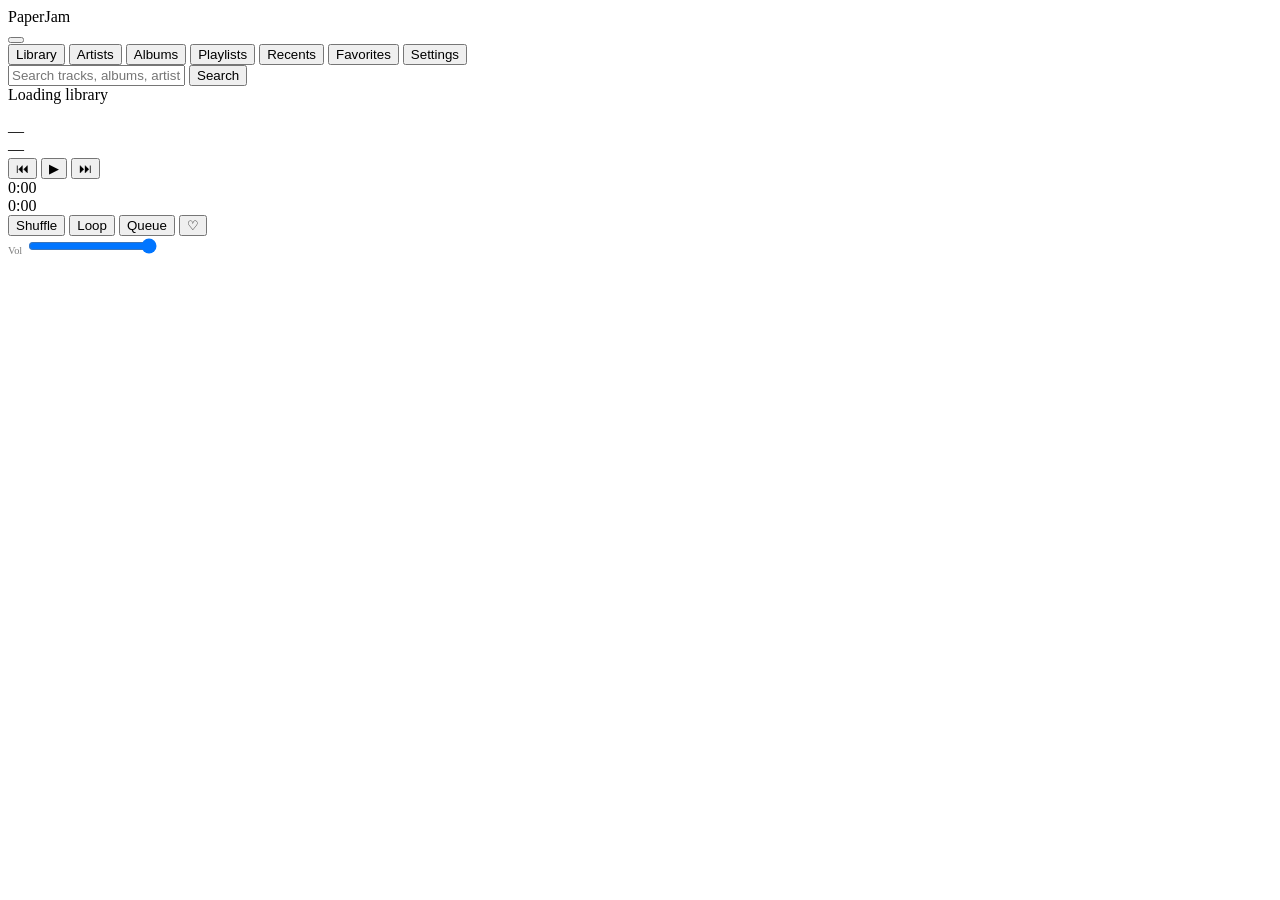
==== web/static/index.html @ e38a9bfe "Add PaperJam Web — PWA music streaming interface Complete rewrite of PaperJam as a web/mobile PWA fo" ====
<!DOCTYPE html>
<html lang="en" data-theme="dark">
<head>
    <meta charset="UTF-8">
    <meta name="viewport" content="width=device-width, initial-scale=1.0, viewport-fit=cover">
    <title>PaperJam</title>
    <link rel="manifest" href="/static/manifest.json">
    <link rel="icon" type="image/png" href="/static/icons/icon-192.png">
    <meta name="theme-color" content="#121218">
    <meta name="apple-mobile-web-app-capable" content="yes">
    <meta name="apple-mobile-web-app-status-bar-style" content="black-translucent">
    <link rel="apple-touch-icon" href="/static/icons/icon-192.png">
    <link href="https://fonts.googleapis.com/css2?family=Space+Mono:ital,wght@0,400;0,700;1,400&family=Fira+Code:wght@400;500&display=swap" rel="stylesheet">
    <link rel="stylesheet" href="/static/css/style.css">
</head>
<body>
    <div class="app-shell" id="app">
        <!-- Header -->
        <header class="app-header">
            <div class="app-title-bar">
                <div class="app-title" id="header-title">PaperJam</div>
                <button class="app-user-menu" id="user-menu-btn"></button>
            </div>
            <nav class="app-nav" id="main-nav">
                <button data-view="library" class="active">Library</button>
                <button data-view="artists">Artists</button>
                <button data-view="albums">Albums</button>
                <button data-view="playlists">Playlists</button>
                <button data-view="recents">Recents</button>
                <button data-view="favorites">Favorites</button>
                <button data-view="settings">Settings</button>
            </nav>
            <div class="search-bar" id="search-bar">
                <input type="text" id="search-input" placeholder="Search tracks, albums, artists...">
                <button id="search-btn">Search</button>
            </div>
        </header>

        <!-- Breadcrumb -->
        <div class="breadcrumb" id="breadcrumb" hidden></div>

        <!-- Main Content -->
        <main class="app-content" id="content">
            <div class="loading">Loading library</div>
        </main>

        <!-- Player Bar -->
        <div class="player-bar empty" id="player-bar">
            <div class="player-main">
                <div class="player-cover" id="player-cover-click">
                    <img id="player-cover" src="" alt="">
                </div>
                <div class="player-info" id="player-info-click">
                    <div class="player-title" id="player-title">—</div>
                    <div class="player-artist" id="player-artist">—</div>
                </div>
                <div class="player-controls">
                    <button id="btn-prev" title="Previous">⏮</button>
                    <button id="btn-play" class="btn-play" title="Play">▶</button>
                    <button id="btn-next" title="Next">⏭</button>
                </div>
            </div>
            <div class="player-progress">
                <span class="progress-time" id="time-current">0:00</span>
                <div class="progress-bar" id="progress-bar">
                    <div class="progress-fill" id="progress-fill"></div>
                </div>
                <span class="progress-time" id="time-total">0:00</span>
            </div>
            <div class="player-extra">
                <button id="btn-shuffle" title="Shuffle">Shuffle</button>
                <button id="btn-loop" title="Loop">Loop</button>
                <button id="btn-queue" title="Queue">Queue</button>
                <button id="btn-fav" title="Favorite">♡</button>
                <div class="volume-control">
                    <span style="font-size:0.65rem;opacity:0.5">Vol</span>
                    <input type="range" class="volume-slider" id="volume-slider" min="0" max="100" value="100">
                </div>
            </div>
        </div>
    </div>

    <!-- Context Menu -->
    <div class="context-menu" id="context-menu" hidden></div>

    <!-- Toast -->
    <div class="toast" id="toast"></div>

    <!-- Modal -->
    <div class="modal-overlay" id="modal-overlay" hidden>
        <div class="modal">
            <div class="modal-title" id="modal-title"></div>
            <div class="modal-body" id="modal-body"></div>
            <div class="modal-actions" id="modal-actions"></div>
        </div>
    </div>

    <script src="/static/js/api.js"></script>
    <script src="/static/js/player.js"></script>
    <script src="/static/js/app.js"></script>
</body>
</html>
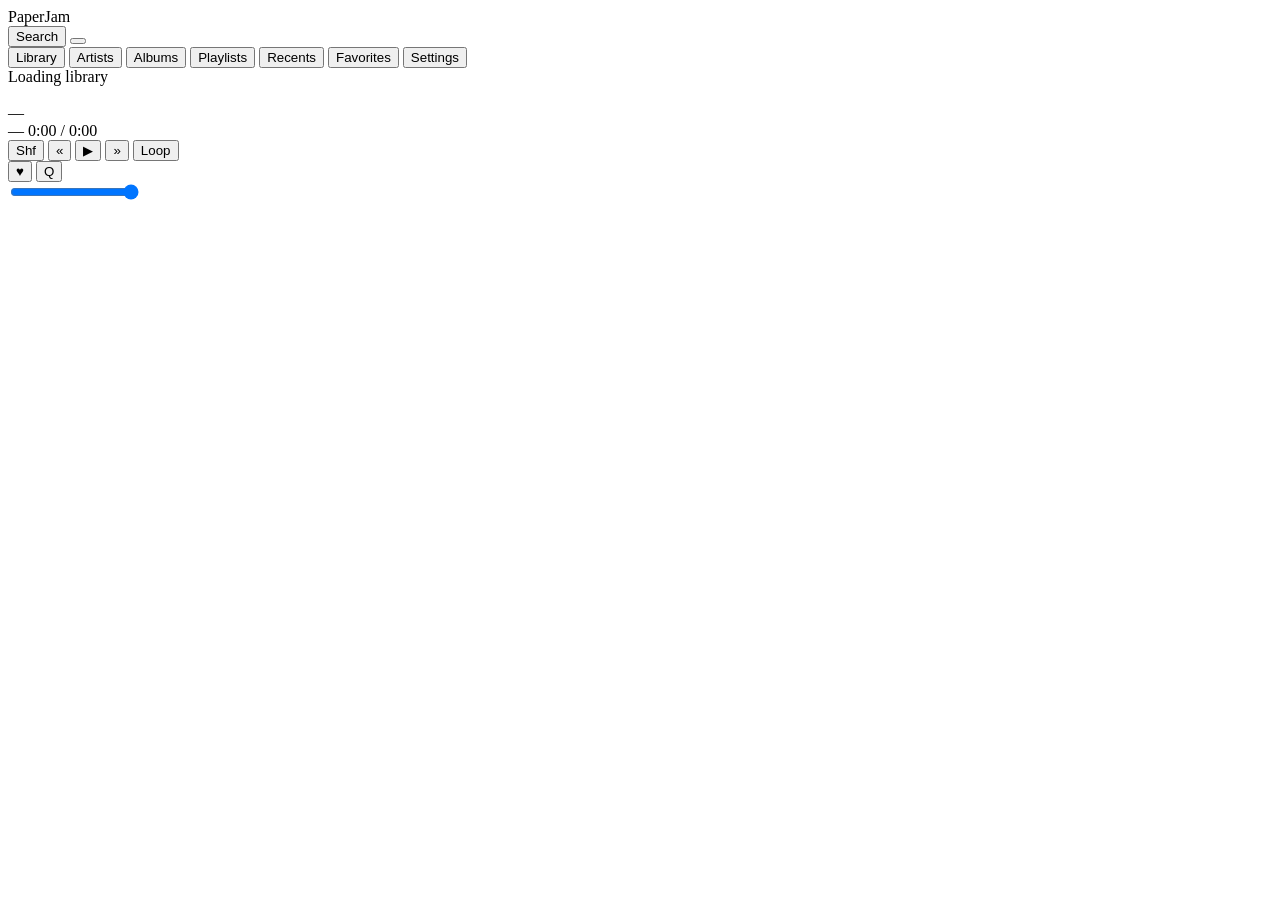
==== commit 4ca0c812: "fixed css" ====
--- a/web/static/index.html
+++ b/web/static/index.html
@@ -19,6 +19,7 @@
         <header class="app-header">
             <div class="app-title-bar">
                 <div class="app-title" id="header-title">PaperJam</div>
+                <button class="header-action" id="search-toggle" title="Search">Search</button>
                 <button class="app-user-menu" id="user-menu-btn"></button>
             </div>
             <nav class="app-nav" id="main-nav">
@@ -30,11 +31,13 @@
                 <button data-view="favorites">Favorites</button>
                 <button data-view="settings">Settings</button>
             </nav>
-            <div class="search-bar" id="search-bar">
-                <input type="text" id="search-input" placeholder="Search tracks, albums, artists...">
-                <button id="search-btn">Search</button>
-            </div>
         </header>
+
+        <!-- Search (toggled) -->
+        <div class="search-bar" id="search-bar" hidden>
+            <input type="text" id="search-input" placeholder="Search tracks, albums, artists...">
+            <button id="search-close" title="Close search">&times;</button>
+        </div>
 
         <!-- Breadcrumb -->
         <div class="breadcrumb" id="breadcrumb" hidden></div>
@@ -44,37 +47,35 @@
             <div class="loading">Loading library</div>
         </main>
 
-        <!-- Player Bar -->
+        <!-- Player Bar — compact: progress line + single row -->
         <div class="player-bar empty" id="player-bar">
+            <div class="player-progress" id="progress-bar">
+                <div class="player-progress-fill" id="progress-fill"></div>
+            </div>
             <div class="player-main">
                 <div class="player-cover" id="player-cover-click">
                     <img id="player-cover" src="" alt="">
                 </div>
                 <div class="player-info" id="player-info-click">
-                    <div class="player-title" id="player-title">—</div>
-                    <div class="player-artist" id="player-artist">—</div>
+                    <div class="player-title" id="player-title">&mdash;</div>
+                    <div class="player-meta">
+                        <span id="player-artist">&mdash;</span>
+                        <span class="player-time"><span id="time-current">0:00</span> / <span id="time-total">0:00</span></span>
+                    </div>
                 </div>
                 <div class="player-controls">
-                    <button id="btn-prev" title="Previous">⏮</button>
-                    <button id="btn-play" class="btn-play" title="Play">▶</button>
-                    <button id="btn-next" title="Next">⏭</button>
+                    <button id="btn-shuffle" title="Shuffle">Shf</button>
+                    <button id="btn-prev" title="Previous">&laquo;</button>
+                    <button id="btn-play" class="btn-play" title="Play">&#9654;</button>
+                    <button id="btn-next" title="Next">&raquo;</button>
+                    <button id="btn-loop" title="Loop">Loop</button>
                 </div>
-            </div>
-            <div class="player-progress">
-                <span class="progress-time" id="time-current">0:00</span>
-                <div class="progress-bar" id="progress-bar">
-                    <div class="progress-fill" id="progress-fill"></div>
-                </div>
-                <span class="progress-time" id="time-total">0:00</span>
-            </div>
-            <div class="player-extra">
-                <button id="btn-shuffle" title="Shuffle">Shuffle</button>
-                <button id="btn-loop" title="Loop">Loop</button>
-                <button id="btn-queue" title="Queue">Queue</button>
-                <button id="btn-fav" title="Favorite">♡</button>
-                <div class="volume-control">
-                    <span style="font-size:0.65rem;opacity:0.5">Vol</span>
-                    <input type="range" class="volume-slider" id="volume-slider" min="0" max="100" value="100">
+                <div class="player-actions">
+                    <button id="btn-fav" title="Favorite">&hearts;</button>
+                    <button id="btn-queue" title="Queue">Q</button>
+                    <div class="volume-control">
+                        <input type="range" class="volume-slider" id="volume-slider" min="0" max="100" value="100">
+                    </div>
                 </div>
             </div>
         </div>
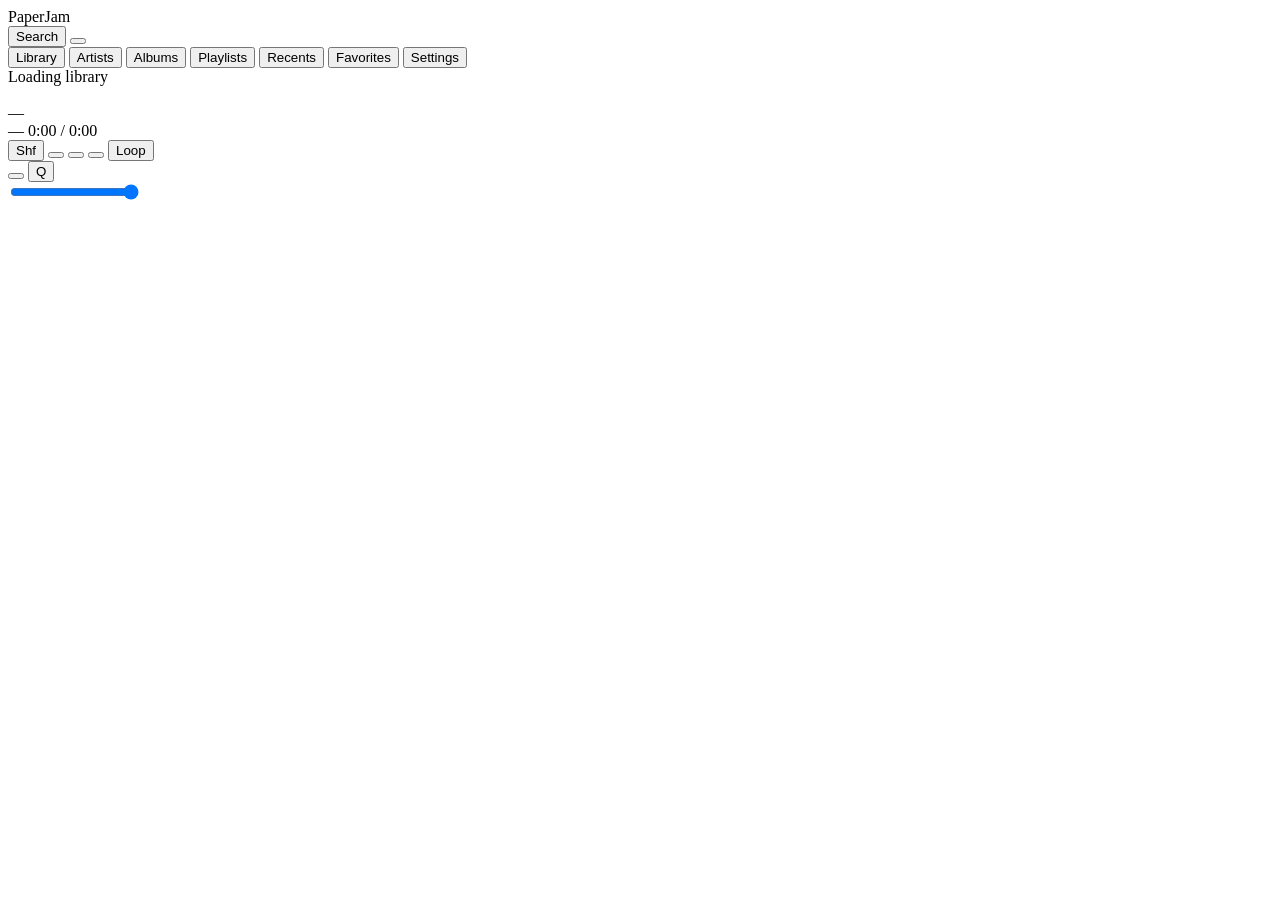
==== commit 366efca7: "icons" ====
--- a/web/static/index.html
+++ b/web/static/index.html
@@ -36,7 +36,7 @@
         <!-- Search (toggled) -->
         <div class="search-bar" id="search-bar" hidden>
             <input type="text" id="search-input" placeholder="Search tracks, albums, artists...">
-            <button id="search-close" title="Close search">&times;</button>
+            <button id="search-close" title="Close search"><span class="icon" style="-webkit-mask-image:url(/static/icons/ui/bm_x_16.png);mask-image:url(/static/icons/ui/bm_x_16.png)"></span></button>
         </div>
 
         <!-- Breadcrumb -->
@@ -65,13 +65,13 @@
                 </div>
                 <div class="player-controls">
                     <button id="btn-shuffle" title="Shuffle">Shf</button>
-                    <button id="btn-prev" title="Previous">&laquo;</button>
-                    <button id="btn-play" class="btn-play" title="Play">&#9654;</button>
-                    <button id="btn-next" title="Next">&raquo;</button>
+                    <button id="btn-prev" title="Previous"><span class="icon" style="-webkit-mask-image:url(/static/icons/ui/bm_lt_16.png);mask-image:url(/static/icons/ui/bm_lt_16.png)"></span></button>
+                    <button id="btn-play" class="btn-play" title="Play"><span class="icon icon-24" style="-webkit-mask-image:url(/static/icons/ui/bm_gt_24.png);mask-image:url(/static/icons/ui/bm_gt_24.png)"></span></button>
+                    <button id="btn-next" title="Next"><span class="icon" style="-webkit-mask-image:url(/static/icons/ui/bm_gt_16.png);mask-image:url(/static/icons/ui/bm_gt_16.png)"></span></button>
                     <button id="btn-loop" title="Loop">Loop</button>
                 </div>
                 <div class="player-actions">
-                    <button id="btn-fav" title="Favorite">&hearts;</button>
+                    <button id="btn-fav" title="Favorite"><span class="icon" style="-webkit-mask-image:url(/static/icons/ui/bm_heart_16.png);mask-image:url(/static/icons/ui/bm_heart_16.png)"></span></button>
                     <button id="btn-queue" title="Queue">Q</button>
                     <div class="volume-control">
                         <input type="range" class="volume-slider" id="volume-slider" min="0" max="100" value="100">
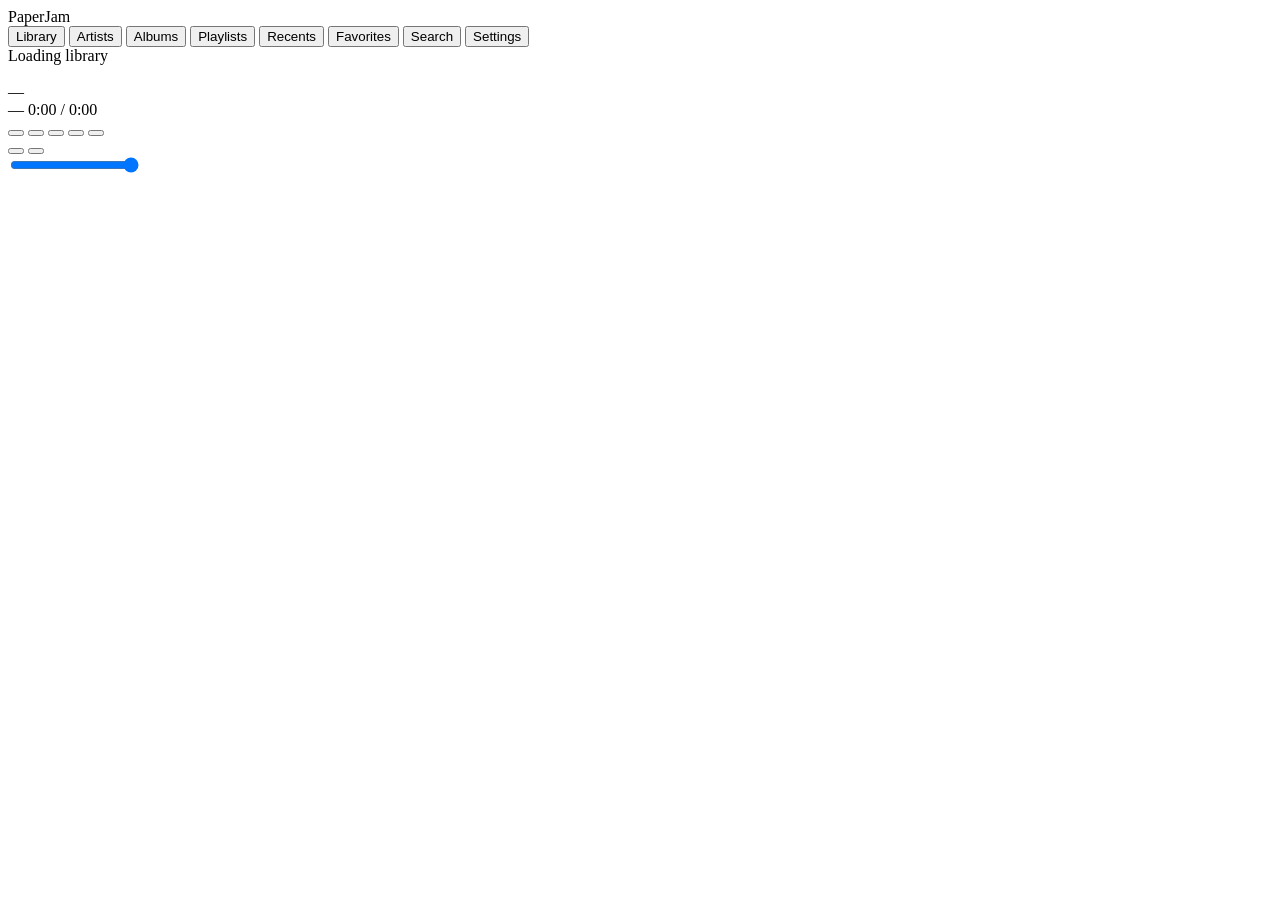
==== commit ef57d476: "UI pass" ====
--- a/web/static/index.html
+++ b/web/static/index.html
@@ -12,35 +12,32 @@
     <link rel="apple-touch-icon" href="/static/icons/icon-192.png">
     <link href="https://fonts.googleapis.com/css2?family=Space+Mono:ital,wght@0,400;0,700;1,400&family=Fira+Code:wght@400;500&display=swap" rel="stylesheet">
     <link rel="stylesheet" href="/static/css/style.css">
+    <script>
+        // Apply cached theme instantly to prevent flash
+        (function() {
+            var t = localStorage.getItem('pj-theme');
+            if (t) document.documentElement.dataset.theme = t;
+        })();
+    </script>
 </head>
 <body>
     <div class="app-shell" id="app">
         <!-- Header -->
         <header class="app-header">
             <div class="app-title-bar">
-                <div class="app-title" id="header-title">PaperJam</div>
-                <button class="header-action" id="search-toggle" title="Search">Search</button>
-                <button class="app-user-menu" id="user-menu-btn"></button>
+                <div class="app-title">PaperJam</div>
             </div>
             <nav class="app-nav" id="main-nav">
-                <button data-view="library" class="active">Library</button>
-                <button data-view="artists">Artists</button>
-                <button data-view="albums">Albums</button>
-                <button data-view="playlists">Playlists</button>
-                <button data-view="recents">Recents</button>
-                <button data-view="favorites">Favorites</button>
-                <button data-view="settings">Settings</button>
+                <button data-view="library"><span class="icon" style="-webkit-mask-image:url(/static/icons/ui/bm_tracks_16.png);mask-image:url(/static/icons/ui/bm_tracks_16.png)"></span> Library</button>
+                <button data-view="artists"><span class="icon" style="-webkit-mask-image:url(/static/icons/ui/bm_artist_16.png);mask-image:url(/static/icons/ui/bm_artist_16.png)"></span> Artists</button>
+                <button data-view="albums"><span class="icon" style="-webkit-mask-image:url(/static/icons/ui/bm_album_16.png);mask-image:url(/static/icons/ui/bm_album_16.png)"></span> Albums</button>
+                <button data-view="playlists"><span class="icon" style="-webkit-mask-image:url(/static/icons/ui/bm_playlist_16.png);mask-image:url(/static/icons/ui/bm_playlist_16.png)"></span> Playlists</button>
+                <button data-view="recents"><span class="icon" style="-webkit-mask-image:url(/static/icons/ui/bm_recent_16.png);mask-image:url(/static/icons/ui/bm_recent_16.png)"></span> Recents</button>
+                <button data-view="favorites"><span class="icon" style="-webkit-mask-image:url(/static/icons/ui/bm_heart_16.png);mask-image:url(/static/icons/ui/bm_heart_16.png)"></span> Favorites</button>
+                <button data-view="search"><span class="icon" style="-webkit-mask-image:url(/static/icons/ui/bm_qmark_16.png);mask-image:url(/static/icons/ui/bm_qmark_16.png)"></span> Search</button>
+                <button data-view="settings"><span class="icon" style="-webkit-mask-image:url(/static/icons/ui/bm_eq_16.png);mask-image:url(/static/icons/ui/bm_eq_16.png)"></span> Settings</button>
             </nav>
         </header>
-
-        <!-- Search (toggled) -->
-        <div class="search-bar" id="search-bar" hidden>
-            <input type="text" id="search-input" placeholder="Search tracks, albums, artists...">
-            <button id="search-close" title="Close search"><span class="icon" style="-webkit-mask-image:url(/static/icons/ui/bm_x_16.png);mask-image:url(/static/icons/ui/bm_x_16.png)"></span></button>
-        </div>
-
-        <!-- Breadcrumb -->
-        <div class="breadcrumb" id="breadcrumb" hidden></div>
 
         <!-- Main Content -->
         <main class="app-content" id="content">
@@ -64,15 +61,15 @@
                     </div>
                 </div>
                 <div class="player-controls">
-                    <button id="btn-shuffle" title="Shuffle">Shf</button>
+                    <button id="btn-shuffle" title="Shuffle"><span class="icon" style="-webkit-mask-image:url(/static/icons/ui/bm_hash_16.png);mask-image:url(/static/icons/ui/bm_hash_16.png)"></span></button>
                     <button id="btn-prev" title="Previous"><span class="icon" style="-webkit-mask-image:url(/static/icons/ui/bm_lt_16.png);mask-image:url(/static/icons/ui/bm_lt_16.png)"></span></button>
                     <button id="btn-play" class="btn-play" title="Play"><span class="icon icon-24" style="-webkit-mask-image:url(/static/icons/ui/bm_gt_24.png);mask-image:url(/static/icons/ui/bm_gt_24.png)"></span></button>
                     <button id="btn-next" title="Next"><span class="icon" style="-webkit-mask-image:url(/static/icons/ui/bm_gt_16.png);mask-image:url(/static/icons/ui/bm_gt_16.png)"></span></button>
-                    <button id="btn-loop" title="Loop">Loop</button>
+                    <button id="btn-loop" title="Loop"><span class="icon" style="-webkit-mask-image:url(/static/icons/ui/ds_endless_16.png);mask-image:url(/static/icons/ui/ds_endless_16.png)"></span></button>
                 </div>
                 <div class="player-actions">
                     <button id="btn-fav" title="Favorite"><span class="icon" style="-webkit-mask-image:url(/static/icons/ui/bm_heart_16.png);mask-image:url(/static/icons/ui/bm_heart_16.png)"></span></button>
-                    <button id="btn-queue" title="Queue">Q</button>
+                    <button id="btn-queue" title="Queue"><span class="icon" style="-webkit-mask-image:url(/static/icons/ui/bm_playlist_16.png);mask-image:url(/static/icons/ui/bm_playlist_16.png)"></span></button>
                     <div class="volume-control">
                         <input type="range" class="volume-slider" id="volume-slider" min="0" max="100" value="100">
                     </div>
